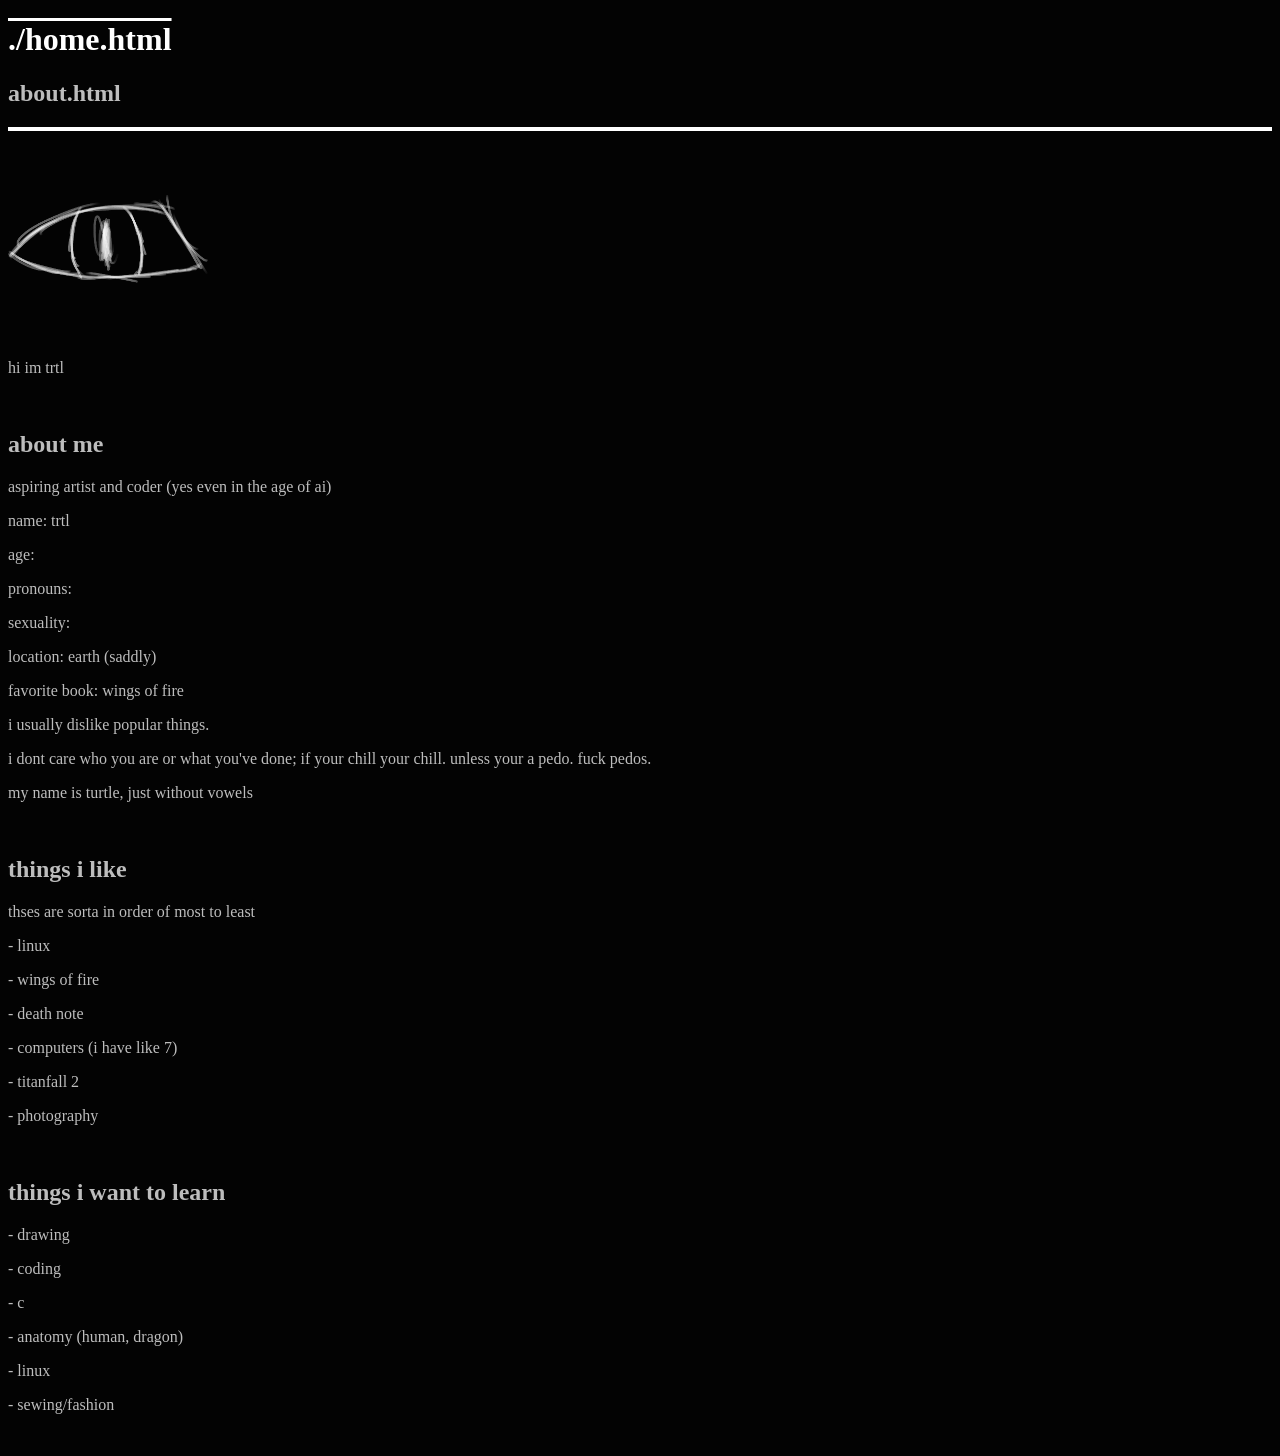
==== about.html @ c044ddad "inti commit" ====
<!DOCTYPE html>
<html lang="en">
  <head>
    <meta charset="UTF-8">
    <meta name="viewport" content="width=device-width, initial-scale=1.0">
    <title>about.html</title>
    <link rel="icon" type="image/x-icon" href="./img/logo-50-50.png">
    <link href="./css/basic.css" rel="stylesheet" type="text/css" media="all">
  </head>
  <body>

    <!-- style="width: 138px; position:fixed; left:0; top:0" -->

    <h1><a href="./home.html">./home.html</a></h1>
    <h2>about.html</h2>
    <hr>
    
    <img src="./img/logo.png" alt="image didnt load" width=200px>
    <br>

    <p>hi im trtl</p>
    <br>

    <h2>about me</h2>
    <p>aspiring artist and coder (yes even in the age of ai)</p>
    <p>name: trtl</p>
    <p>age:</p>
    <p>pronouns:</p>
    <p>sexuality:</p>
    <p>location: earth (saddly)</p>
    <p>favorite book: wings of fire</p>
    <p>i usually dislike popular things.</p>
    <p>i dont care who you are or what you've done; if your chill your chill. unless your a pedo. fuck pedos.</p>
    <p>my name is turtle, just without vowels</p>
    <br>
 
    <h2>things i like</h2>
    <p>thses are sorta in order of most to least</p>
    <p>- linux</p>
    <p>- wings of fire</p>
    <p>- death note</p>
    <p>- computers (i have like 7)</p>
    <p>- titanfall 2</p>
    <p>- photography</p>
    <br>

    <h2>things i want to learn</h2>
    <p>- drawing</p>
    <p>- coding</p>
    <p>- c</p>
    <p>- anatomy (human, dragon)</p>
    <p>- linux</p>
    <p>- sewing/fashion</p>
    <br>
  </body>
</html>
---- css/basic.css ----
body {
  background-color: #030303;
  color: #bdbdbd;
}

a:link {
  color: #ffffff;
  text-decoration: overline;
}

a:visited {
  color: #ffffff;
  text-decoration: overline;
}

a:hover {
  color: red;
  text-decoration: underline;
}

a:active {
  color: red;
  text-decoration: underline;
}

hr { 
  height: 4px; 
  background-color: #ffffff; 
  border: none; 
} 

cen {
  text-align: center;
  margin-left: auto;
  margin-right: auto;
}

.center {
  display: block;
  margin-left: auto;
  margin-right: auto;
  width: 50%;
}
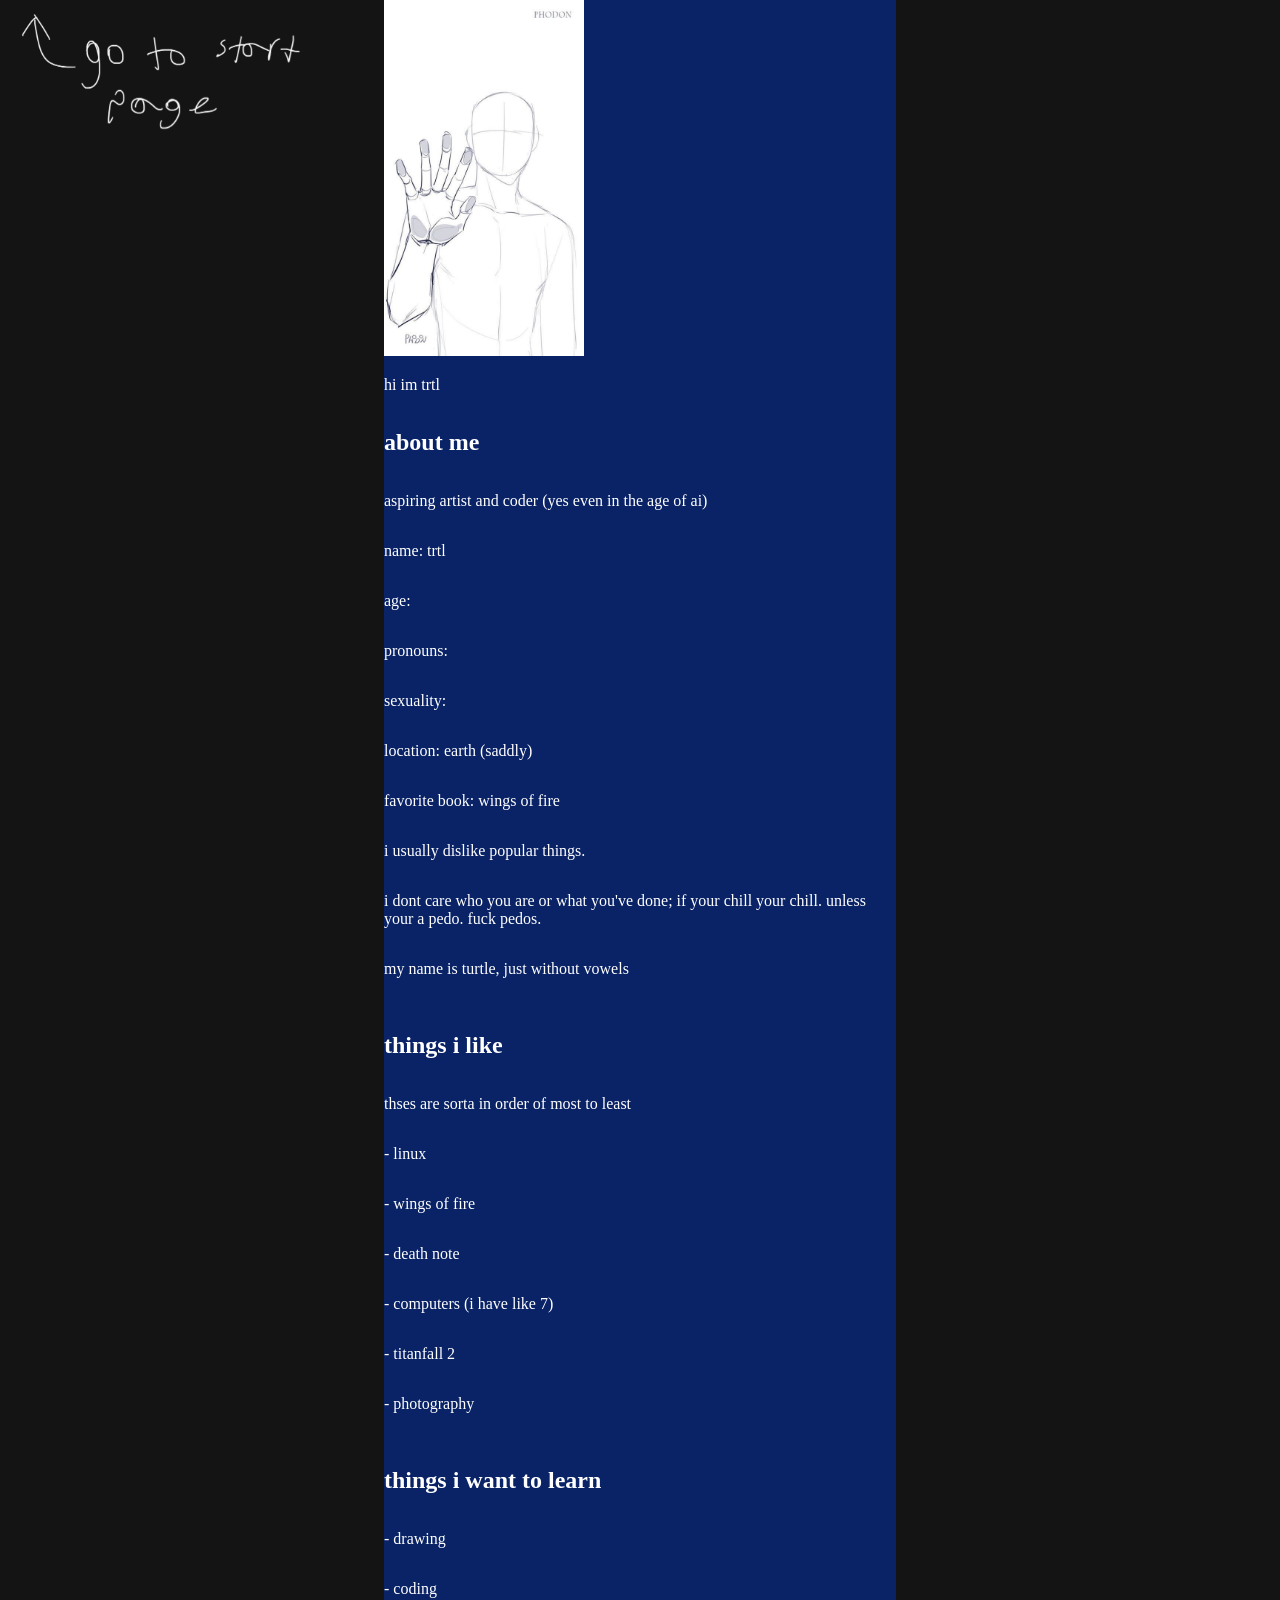
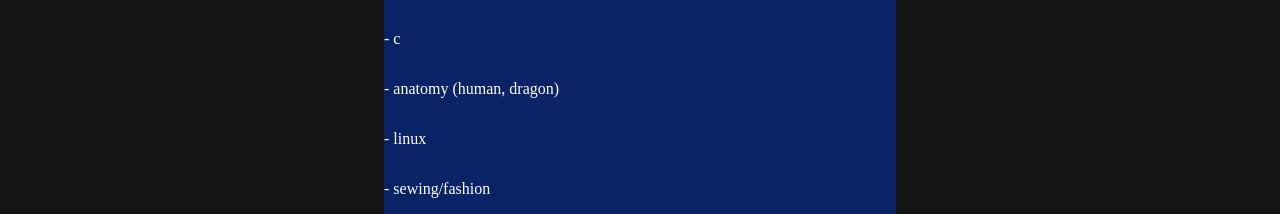
==== commit f95bda85: "update about" ====
--- a/about.html
+++ b/about.html
@@ -5,52 +5,49 @@
     <meta name="viewport" content="width=device-width, initial-scale=1.0">
     <title>about.html</title>
     <link rel="icon" type="image/x-icon" href="./img/logo-50-50.png">
-    <link href="./css/basic.css" rel="stylesheet" type="text/css" media="all">
+    <link href="./css/about.css" rel="stylesheet" type="text/css" media="all">
   </head>
   <body>
+    <a href="./start.html" style="position:fixed; left:0; top:0;">
+      <img src="./img/return.webp" height=150px>
+    </a>
 
-    <!-- style="width: 138px; position:fixed; left:0; top:0" -->
+    <div class="mainBox">
+      <row>
+        <img src="./img/placeholder.jpg" alt="image didnt load" width=200px>
+        <p>hi im trtl</p>
+      </row>
 
-    <h1><a href="./home.html">./home.html</a></h1>
-    <h2>about.html</h2>
-    <hr>
-    
-    <img src="./img/logo.png" alt="image didnt load" width=200px>
-    <br>
+      <h2>about me</h2>
+      <p>aspiring artist and coder (yes even in the age of ai)</p>
+      <p>name: trtl</p>
+      <p>age:</p>
+      <p>pronouns:</p>
+      <p>sexuality:</p>
+      <p>location: earth (saddly)</p>
+      <p>favorite book: wings of fire</p>
+      <p>i usually dislike popular things.</p>
+      <p>i dont care who you are or what you've done; if your chill your chill. unless your a pedo. fuck pedos.</p>
+      <p>my name is turtle, just without vowels</p>
+      <br>
 
-    <p>hi im trtl</p>
-    <br>
+      <h2>things i like</h2>
+      <p>thses are sorta in order of most to least</p>
+      <p>- linux</p>
+      <p>- wings of fire</p>
+      <p>- death note</p>
+      <p>- computers (i have like 7)</p>
+      <p>- titanfall 2</p>
+      <p>- photography</p>
+      <br>
 
-    <h2>about me</h2>
-    <p>aspiring artist and coder (yes even in the age of ai)</p>
-    <p>name: trtl</p>
-    <p>age:</p>
-    <p>pronouns:</p>
-    <p>sexuality:</p>
-    <p>location: earth (saddly)</p>
-    <p>favorite book: wings of fire</p>
-    <p>i usually dislike popular things.</p>
-    <p>i dont care who you are or what you've done; if your chill your chill. unless your a pedo. fuck pedos.</p>
-    <p>my name is turtle, just without vowels</p>
-    <br>
- 
-    <h2>things i like</h2>
-    <p>thses are sorta in order of most to least</p>
-    <p>- linux</p>
-    <p>- wings of fire</p>
-    <p>- death note</p>
-    <p>- computers (i have like 7)</p>
-    <p>- titanfall 2</p>
-    <p>- photography</p>
-    <br>
-
-    <h2>things i want to learn</h2>
-    <p>- drawing</p>
-    <p>- coding</p>
-    <p>- c</p>
-    <p>- anatomy (human, dragon)</p>
-    <p>- linux</p>
-    <p>- sewing/fashion</p>
-    <br>
+      <h2>things i want to learn</h2>
+      <p>- drawing</p>
+      <p>- coding</p>
+      <p>- c</p>
+      <p>- anatomy (human, dragon)</p>
+      <p>- linux</p>
+      <p>- sewing/fashion</p>
+    </div>
   </body>
 </html>
--- a/css/about.css
+++ b/css/about.css
@@ -0,0 +1,18 @@
+body {
+  color: #ffffff;
+  background-color: #141414;
+  height: 100%;
+  width: 100%;
+  margin: auto;
+  display: flex;
+  justify-content: center;
+  align-items: center;
+}
+
+.mainBox {
+  width: 40%;
+  height: 100%;
+  display: flex;
+  flex-direction: column;
+  background-color: #092366;
+}
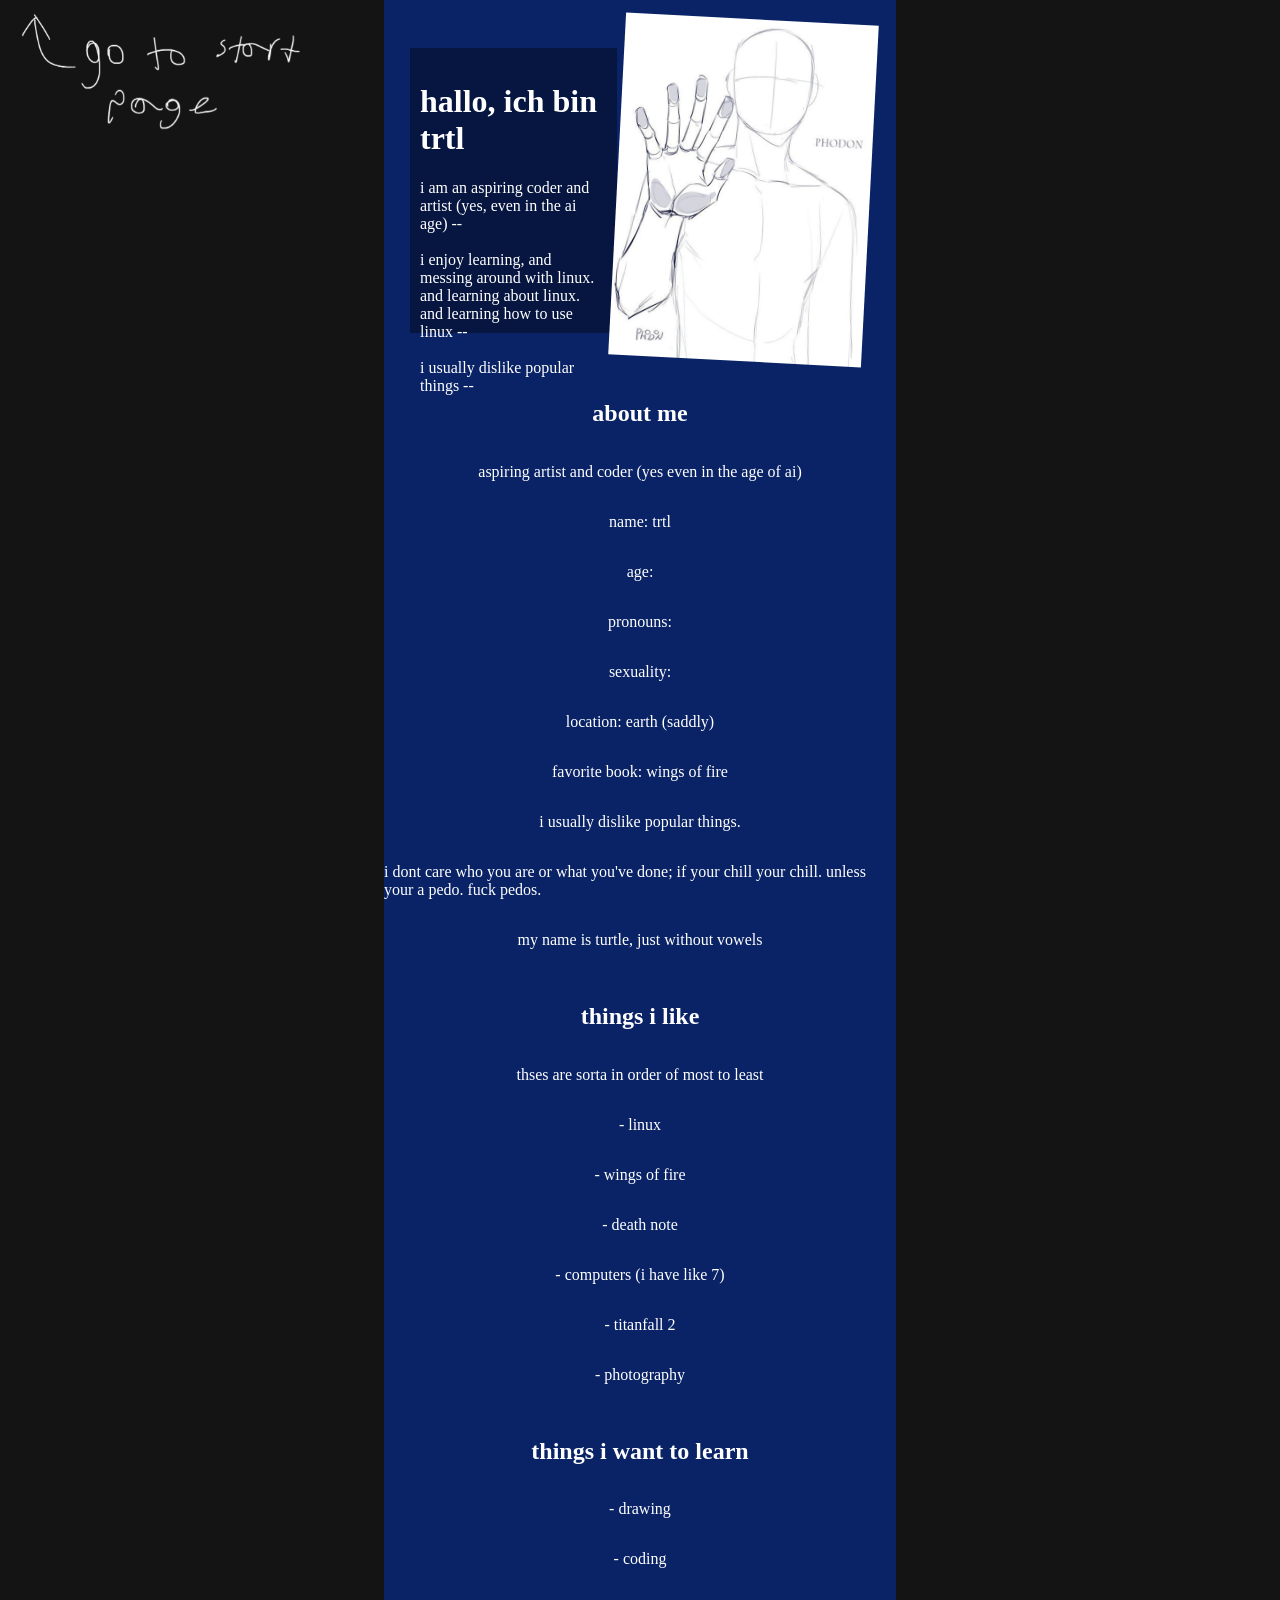
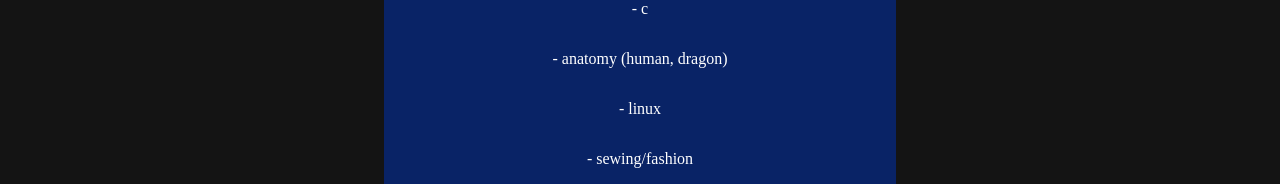
==== commit 6aa023a8: "update about, got css working corectly" ====
--- a/about.html
+++ b/about.html
@@ -13,10 +13,28 @@
     </a>
 
     <div class="mainBox">
-      <row>
-        <img src="./img/placeholder.jpg" alt="image didnt load" width=200px>
-        <p>hi im trtl</p>
-      </row>
+      <div class="introBox">
+	<div class="introWords">
+	  <div class="padBox">
+	    <h1>
+	      hallo, ich bin trtl
+	    </h1>
+	    <p>
+	      i am an aspiring coder and artist (yes, even in the ai age) --<br><br>
+	      i enjoy learning, and messing around with linux. and learning about linux. and learning how to use linux --<br><br>
+	      i usually dislike popular things --
+	    </p>
+	  </div>
+	</div>
+	<div class="imgBox">
+          <img
+	    src="./img/placeholder.jpg"
+	    alt="image didnt load"
+	    height="100%"
+	    transform="rotate(4deg)"
+	  >
+	</div>
+      </div>
 
       <h2>about me</h2>
       <p>aspiring artist and coder (yes even in the age of ai)</p>
--- a/css/about.css
+++ b/css/about.css
@@ -9,10 +9,42 @@
   align-items: center;
 }
 
+.padBox{
+  width: 90%;
+  height: 90%;
+}
+
 .mainBox {
   width: 40%;
   height: 100%;
   display: flex;
+  justify-content: center;
+  align-items: center;
   flex-direction: column;
   background-color: #092366;
 }
+
+.introBox {
+  width: 90%;
+  height: 380px;
+  display: flex;
+  justify-content: center;
+  align-items: center;
+  flex-direction: row;
+}
+
+.introWords {
+  width: 60%;
+  height: 75%;
+  display: flex;
+  justify-content: center;
+  align-items: center;
+  margin: auto;
+  background-color: #061641;
+}
+
+.imgBox {
+  height: 90%;
+  margin: auto;
+  transform: rotate(3deg);
+}
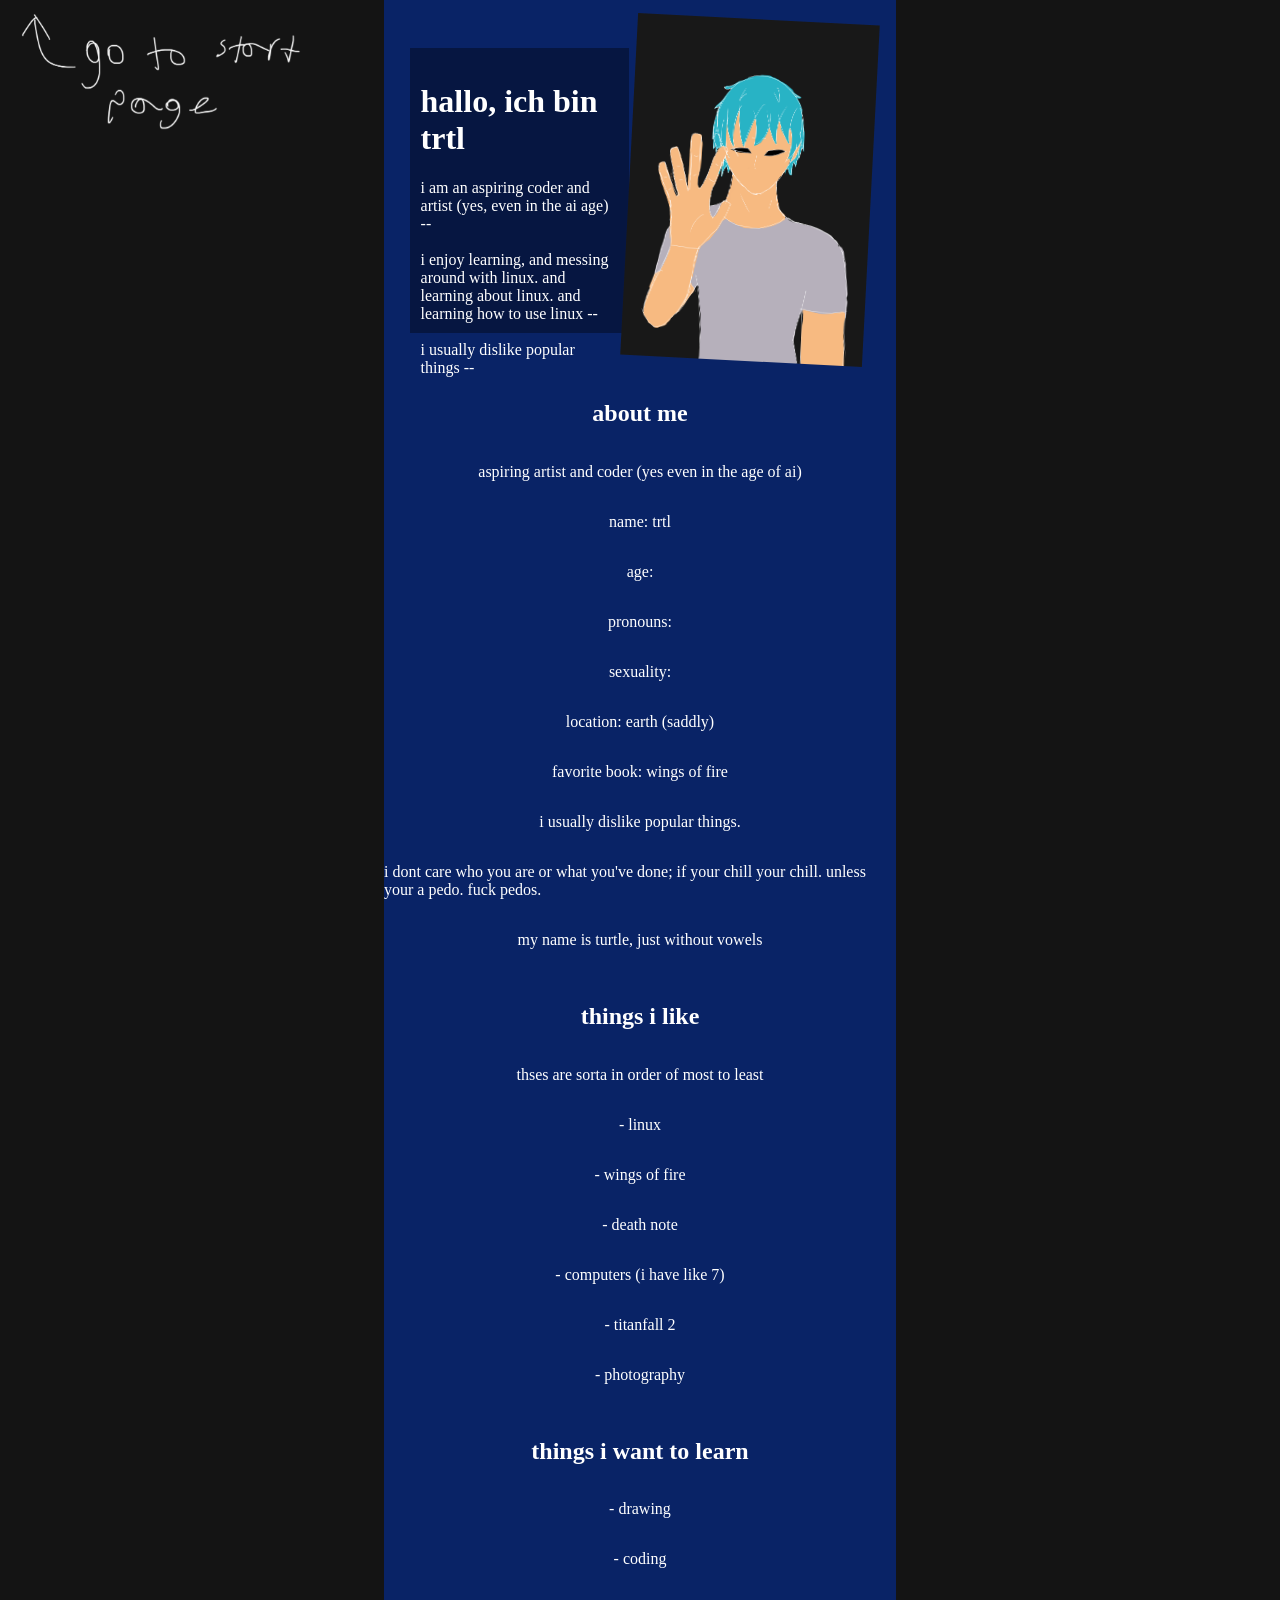
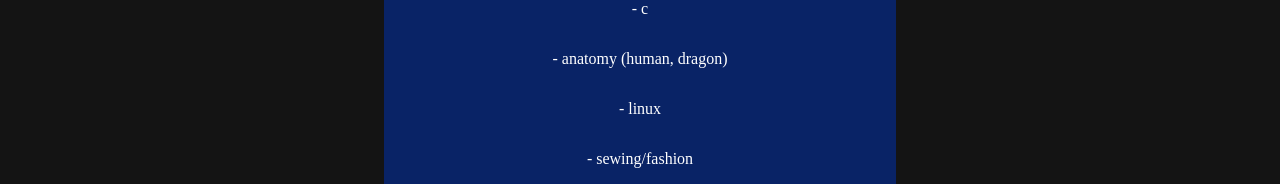
==== commit 269da7c9: "picture" ====
--- a/about.html
+++ b/about.html
@@ -28,10 +28,9 @@
 	</div>
 	<div class="imgBox">
           <img
-	    src="./img/placeholder.jpg"
+	    src="./img/person.webp"
 	    alt="image didnt load"
 	    height="100%"
-	    transform="rotate(4deg)"
 	  >
 	</div>
       </div>
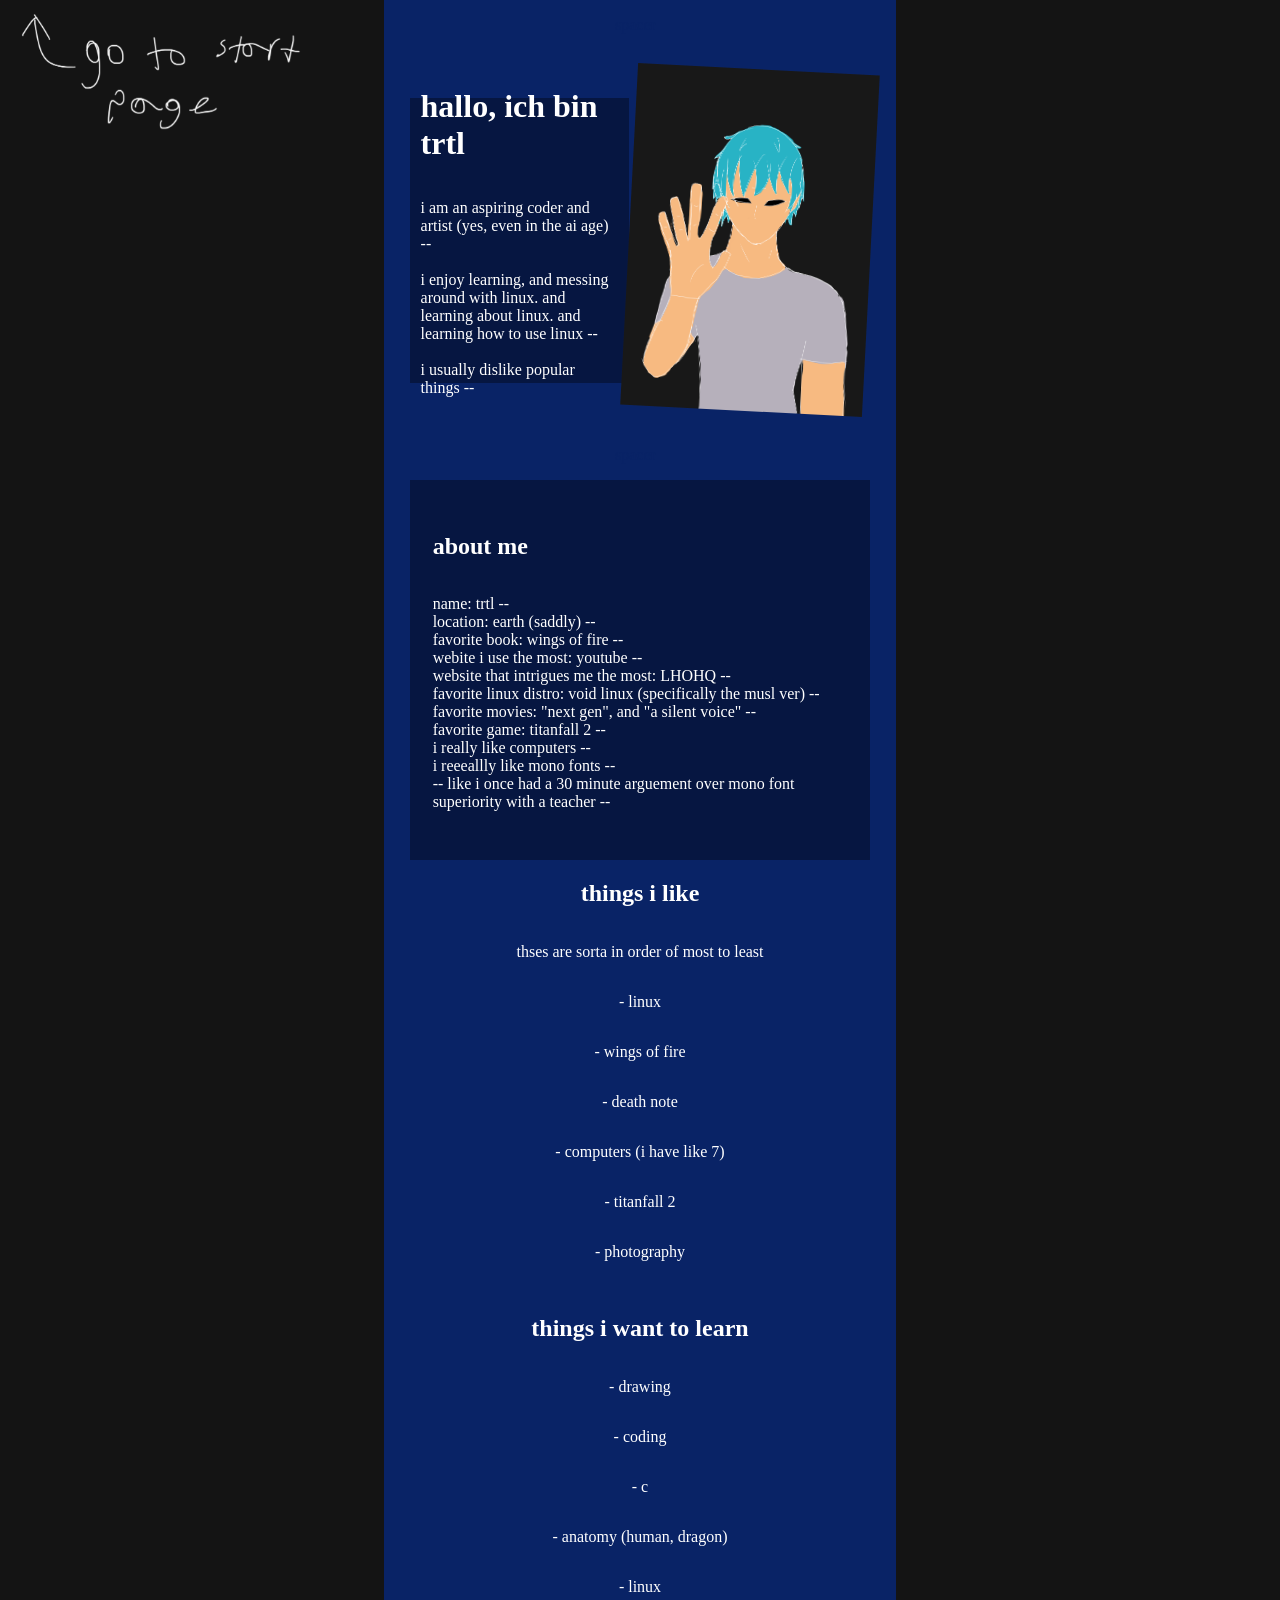
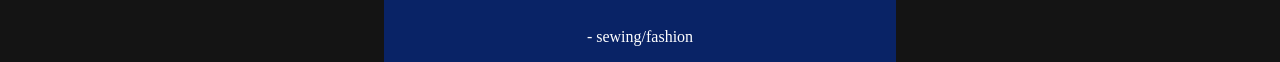
==== commit e37f4c55: "abot box 2" ====
--- a/about.html
+++ b/about.html
@@ -12,10 +12,17 @@
       <img src="./img/return.webp" height=150px>
     </a>
 
+    <!-- start main box -->
     <div class="mainBox">
+      <div class="spacer">
+        <p>
+          spacer
+        </p>
+      </div>
+      <!-- intro box start -->
       <div class="introBox">
 	<div class="introWords">
-	  <div class="padBox">
+	  <div class="pad">
 	    <h1>
 	      hallo, ich bin trtl
 	    </h1>
@@ -34,19 +41,39 @@
 	  >
 	</div>
       </div>
-
-      <h2>about me</h2>
-      <p>aspiring artist and coder (yes even in the age of ai)</p>
-      <p>name: trtl</p>
-      <p>age:</p>
-      <p>pronouns:</p>
-      <p>sexuality:</p>
-      <p>location: earth (saddly)</p>
-      <p>favorite book: wings of fire</p>
-      <p>i usually dislike popular things.</p>
-      <p>i dont care who you are or what you've done; if your chill your chill. unless your a pedo. fuck pedos.</p>
-      <p>my name is turtle, just without vowels</p>
-      <br>
+      <!-- intro box end -->
+      <div class="spacer">
+	<p>
+	  spacer
+	</p>
+      </div>
+      <!-- start about box -->
+      <div class="aboutBox">
+	<div class="pad">
+	  <h2>
+	    about me
+	  </h2>
+	  <p>
+	    name: trtl --<br>
+	    <!--
+	    age: --<br>
+	    pronouns: he/they/trtl --<br>
+	    sexuality: bi --<br>
+	    -->
+	    location: earth (saddly) --<br>
+	    favorite book: wings of fire --<br>
+	    webite i use the most: youtube --<br>
+	    website that intrigues me the most: LHOHQ --<br>
+	    favorite linux distro: void linux (specifically the musl ver) --<br>
+	    favorite movies: "next gen", and "a silent voice" --<br>
+	    favorite game: titanfall 2 --<br>
+	    i really like computers --<br>
+	    i reeeallly like mono fonts --<br>
+	    -- like i once had a 30 minute arguement over mono font superiority with a teacher --
+	  </p>
+	</div>
+      </div>
+      <!-- end about box -->
 
       <h2>things i like</h2>
       <p>thses are sorta in order of most to least</p>
@@ -66,5 +93,6 @@
       <p>- linux</p>
       <p>- sewing/fashion</p>
     </div>
+    <!-- end main box -->
   </body>
 </html>
--- a/css/about.css
+++ b/css/about.css
@@ -9,9 +9,18 @@
   align-items: center;
 }
 
-.padBox{
+.pad {
   width: 90%;
   height: 90%;
+  display: flex;
+  flex-direction: column;
+  justify-content: center;
+}
+
+.spacer {
+  width: 50px;
+  height: 50px;
+  color: #092366;
 }
 
 .mainBox {
@@ -48,3 +57,12 @@
   margin: auto;
   transform: rotate(3deg);
 }
+
+.aboutBox {
+  width: 90%;
+  height: 380px;
+  display: flex;
+  justify-content: center;
+  align-items: center;
+  background-color: #061641;
+}
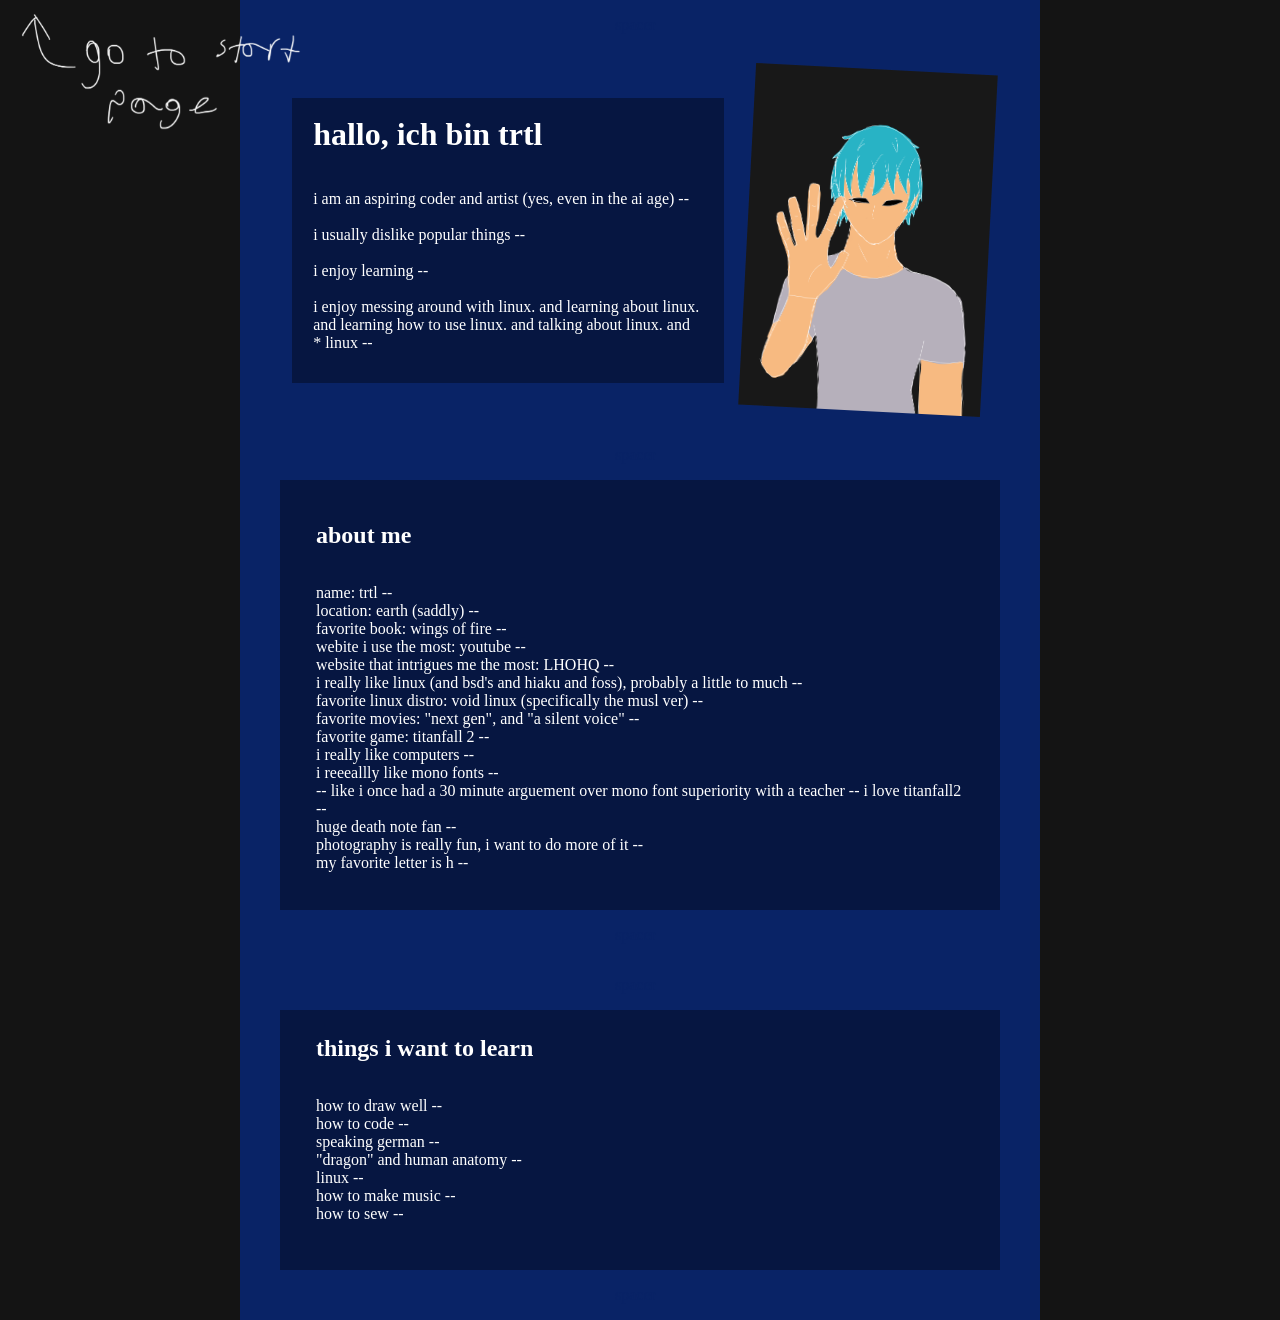
==== commit 3361a767: "fishish about, fix weird height scaling issues" ====
--- a/about.html
+++ b/about.html
@@ -28,8 +28,9 @@
 	    </h1>
 	    <p>
 	      i am an aspiring coder and artist (yes, even in the ai age) --<br><br>
-	      i enjoy learning, and messing around with linux. and learning about linux. and learning how to use linux --<br><br>
-	      i usually dislike popular things --
+	      i usually dislike popular things --<br><br>
+	      i enjoy learning --<br><br>
+	      i enjoy messing around with linux. and learning about linux. and learning how to use linux. and talking about linux. and * linux --<br><br>
 	    </p>
 	  </div>
 	</div>
@@ -64,34 +65,48 @@
 	    favorite book: wings of fire --<br>
 	    webite i use the most: youtube --<br>
 	    website that intrigues me the most: LHOHQ --<br>
+	    i really like linux (and bsd's and hiaku and foss), probably a little to much --<br>
 	    favorite linux distro: void linux (specifically the musl ver) --<br>
 	    favorite movies: "next gen", and "a silent voice" --<br>
 	    favorite game: titanfall 2 --<br>
 	    i really like computers --<br>
 	    i reeeallly like mono fonts --<br>
 	    -- like i once had a 30 minute arguement over mono font superiority with a teacher --
+	    i love titanfall2 --<br>
+	    huge death note fan --<br>
+	    photography is really fun, i want to do more of it --<br>
+	    my favorite letter is h --
 	  </p>
 	</div>
       </div>
       <!-- end about box -->
-
-      <h2>things i like</h2>
-      <p>thses are sorta in order of most to least</p>
-      <p>- linux</p>
-      <p>- wings of fire</p>
-      <p>- death note</p>
-      <p>- computers (i have like 7)</p>
-      <p>- titanfall 2</p>
-      <p>- photography</p>
-      <br>
-
-      <h2>things i want to learn</h2>
-      <p>- drawing</p>
-      <p>- coding</p>
-      <p>- c</p>
-      <p>- anatomy (human, dragon)</p>
-      <p>- linux</p>
-      <p>- sewing/fashion</p>
+      <div class="spacer">
+	<p>spacer</p>
+      </div>
+      <div class="spacer">
+	<p>spacer</p>
+      </div>
+      <!-- start learn box -->
+      <div class="learnBox">
+	<div class="pad">
+	  <h2>
+	    things i want to learn
+	  </h2>
+	  <p>
+	    how to draw well --<br>
+	    how to code --<br>
+	    speaking german --<br>
+	    "dragon" and human anatomy --<br>
+	    linux --<br>
+	    how to make music --<br>
+	    how to sew --
+	  </p>
+	</div>
+      </div>
+      <!-- end learn box -->
+      <div class="spacer">
+	<p>spacer</p>
+      </div>
     </div>
     <!-- end main box -->
   </body>
--- a/css/about.css
+++ b/css/about.css
@@ -2,11 +2,12 @@
   color: #ffffff;
   background-color: #141414;
   height: 100%;
+  min-height: 100vh;
   width: 100%;
   margin: auto;
   display: flex;
   justify-content: center;
-  align-items: center;
+  /*align-items: center;*/
 }
 
 .pad {
@@ -25,9 +26,11 @@
 
 .mainBox {
   width: 40%;
+  min-width: 800px;
   height: 100%;
+  min-height: 100vh;
   display: flex;
-  justify-content: center;
+  /*justify-content: center;*/
   align-items: center;
   flex-direction: column;
   background-color: #092366;
@@ -60,9 +63,18 @@
 
 .aboutBox {
   width: 90%;
-  height: 380px;
+  height: 430px;
   display: flex;
   justify-content: center;
   align-items: center;
   background-color: #061641;
 }
+
+.learnBox {
+  width: 90%;
+  height: 260px;
+  display: flex;
+  justify-content: center;
+  aliagn-items: center;
+  background-color: #061641;
+}
